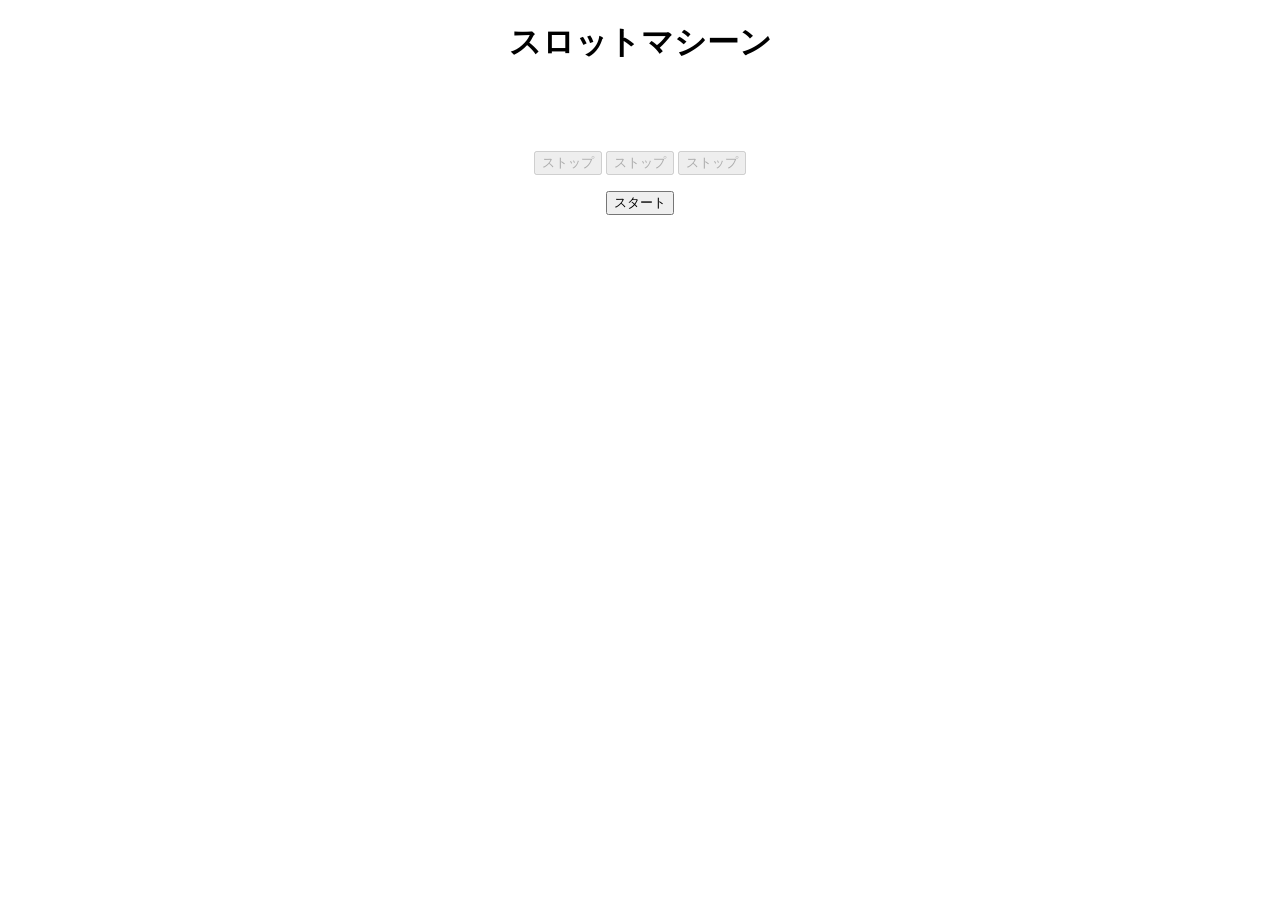
==== slotmachine/index.html @ a1a46f67 "スロット（通常問題）" ====
<!DOCTYPE html>
<html lang="ja">
<head>
    <meta charset="UTF-8">
    <meta name="viewport" content="width=device-width, initial-scale=1.0">
    <link rel="stylesheet" href="./style.css">
    <title>スロットマシーン</title>
</head>
<body>
    <h1>スロットマシーン</h1>
    <div class="slot-wrap">
        <!-- 追加チャレンジ問題 -->

        <!-- <div class="slot upper-slot">
            <p id="nowTime4"></p>
            <p id="nowTime5"></p>
            <p id="nowTime6"></p>
        </div> -->

        <!-- 追加チャレンジ問題 ここまで -->

        <div class="slot middle-slot">
            <p id="nowTime1"></p>
            <p id="nowTime2"></p>
            <p id="nowTime3"></p>
        </div>
        
        <!-- 追加チャレンジ問題 -->

        <!-- <div class="slot downer-slot">
            <p id="nowTime7"></p>
            <p id="nowTime8"></p>
            <p id="nowTime9"></p>
        </div> -->

        <!-- 追加チャレンジ問題 ここまで -->

        <!-- <div class="slot">
            <div id="slot0">2</div>
            <input type="button" value="STOP" id="stop0">
        </div>
        
        <div class="slot">
            <div id="slot1">5</div>
            <input type="button" value="STOP" id="stop1">
        </div>
        
        <div class="slot">
            <div id="slot2">8</div>
            <input type="button" value="STOP" id="stop2">
        </div>
        <input type="button" value="RESET" id="reset">
    </div> -->
    <form>
        <input type="button" name="" id="setTime1" value="ストップ">
        <input type="button" name="" id="setTime2" value="ストップ">
        <input type="button" name="" id="setTime3" value="ストップ">
        <input type="button" id="startTimer" value="スタート"></input>
    </form>
    <script src="./main.js"></script>
</body>
</html>
---- slotmachine/style.css ----
body {
  text-align: center;
}
p {
  display: inline-block;
  font-size: 30px;
}
#setTime {
  width: 100;
}
#startTimer {
  display: block;
  margin: 0 auto;
}

#startTimer {
    margin-top: 1rem;
}

/*  チャレンジ問題 */

/* .slot-wrap {
  height: 160px;
}

.slot {
  height: 40px;
} */

/*  チャレンジ問題  ここまで */
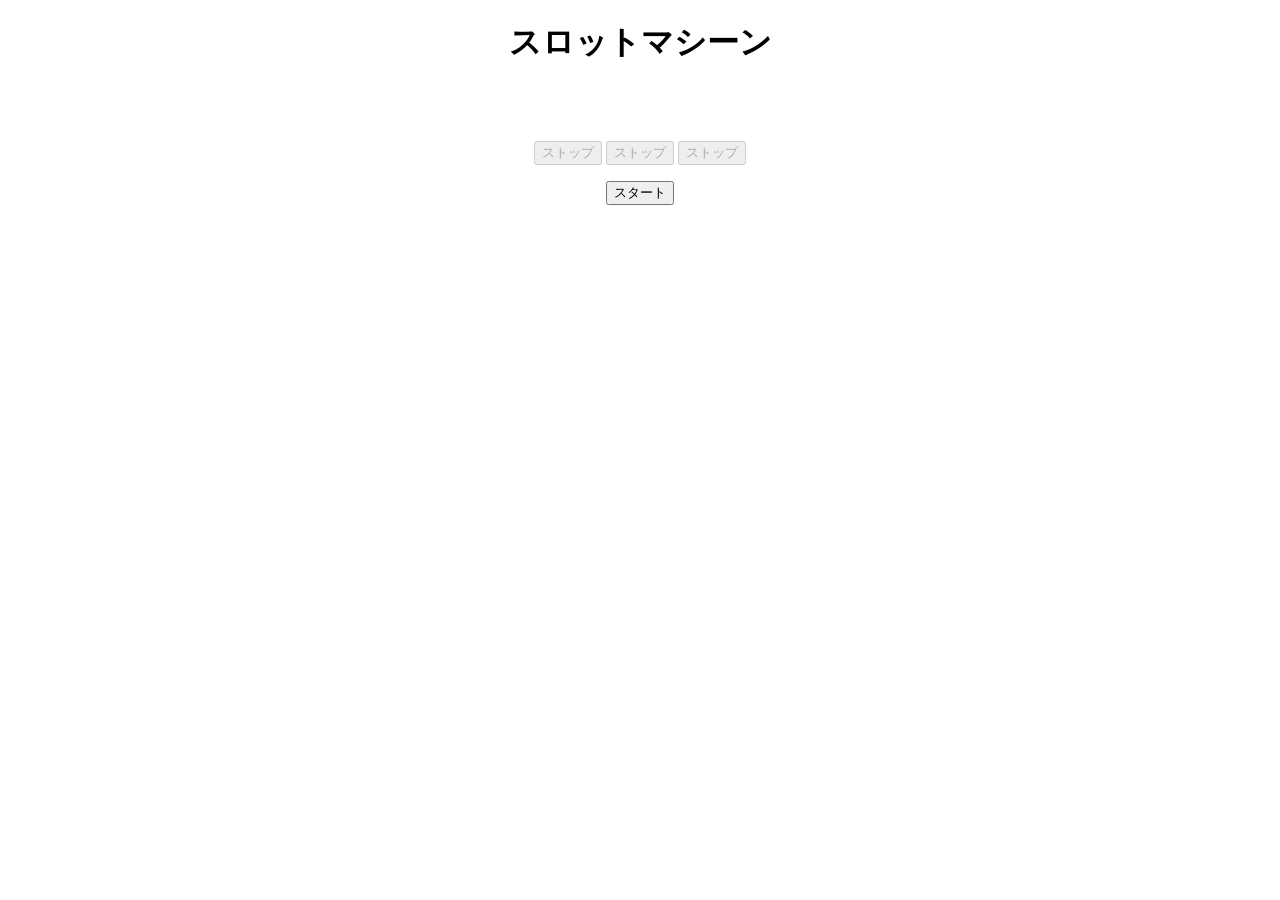
==== commit 2ecec108: "スロット発展問題ver追加" ====
--- a/slotmachine/index.html
+++ b/slotmachine/index.html
@@ -11,46 +11,28 @@
     <div class="slot-wrap">
         <!-- 追加チャレンジ問題 -->
 
-        <!-- <div class="slot upper-slot">
-            <p id="nowTime4"></p>
-            <p id="nowTime5"></p>
-            <p id="nowTime6"></p>
-        </div> -->
+        <div class="slot upper-slot">
+            <p id="nowTime1"></p>
+            <p id="nowTime2"></p>
+            <p id="nowTime3"></p>
+        </div>
 
         <!-- 追加チャレンジ問題 ここまで -->
 
         <div class="slot middle-slot">
-            <p id="nowTime1"></p>
-            <p id="nowTime2"></p>
-            <p id="nowTime3"></p>
+            <p id="nowTime4"></p>
+            <p id="nowTime5"></p>
+            <p id="nowTime6"></p>
         </div>
         
         <!-- 追加チャレンジ問題 -->
 
-        <!-- <div class="slot downer-slot">
+        <div class="slot downer-slot">
             <p id="nowTime7"></p>
             <p id="nowTime8"></p>
             <p id="nowTime9"></p>
-        </div> -->
+        </div>
 
-        <!-- 追加チャレンジ問題 ここまで -->
-
-        <!-- <div class="slot">
-            <div id="slot0">2</div>
-            <input type="button" value="STOP" id="stop0">
-        </div>
-        
-        <div class="slot">
-            <div id="slot1">5</div>
-            <input type="button" value="STOP" id="stop1">
-        </div>
-        
-        <div class="slot">
-            <div id="slot2">8</div>
-            <input type="button" value="STOP" id="stop2">
-        </div>
-        <input type="button" value="RESET" id="reset">
-    </div> -->
     <form>
         <input type="button" name="" id="setTime1" value="ストップ">
         <input type="button" name="" id="setTime2" value="ストップ">
--- a/slotmachine/style.css
+++ b/slotmachine/style.css
@@ -3,6 +3,7 @@
 }
 p {
   display: inline-block;
+  margin: 0;
   font-size: 30px;
 }
 #setTime {
@@ -17,6 +18,10 @@
     margin-top: 1rem;
 }
 
+.match {
+  color: red;
+}
+
 /*  チャレンジ問題 */
 
 /* .slot-wrap {
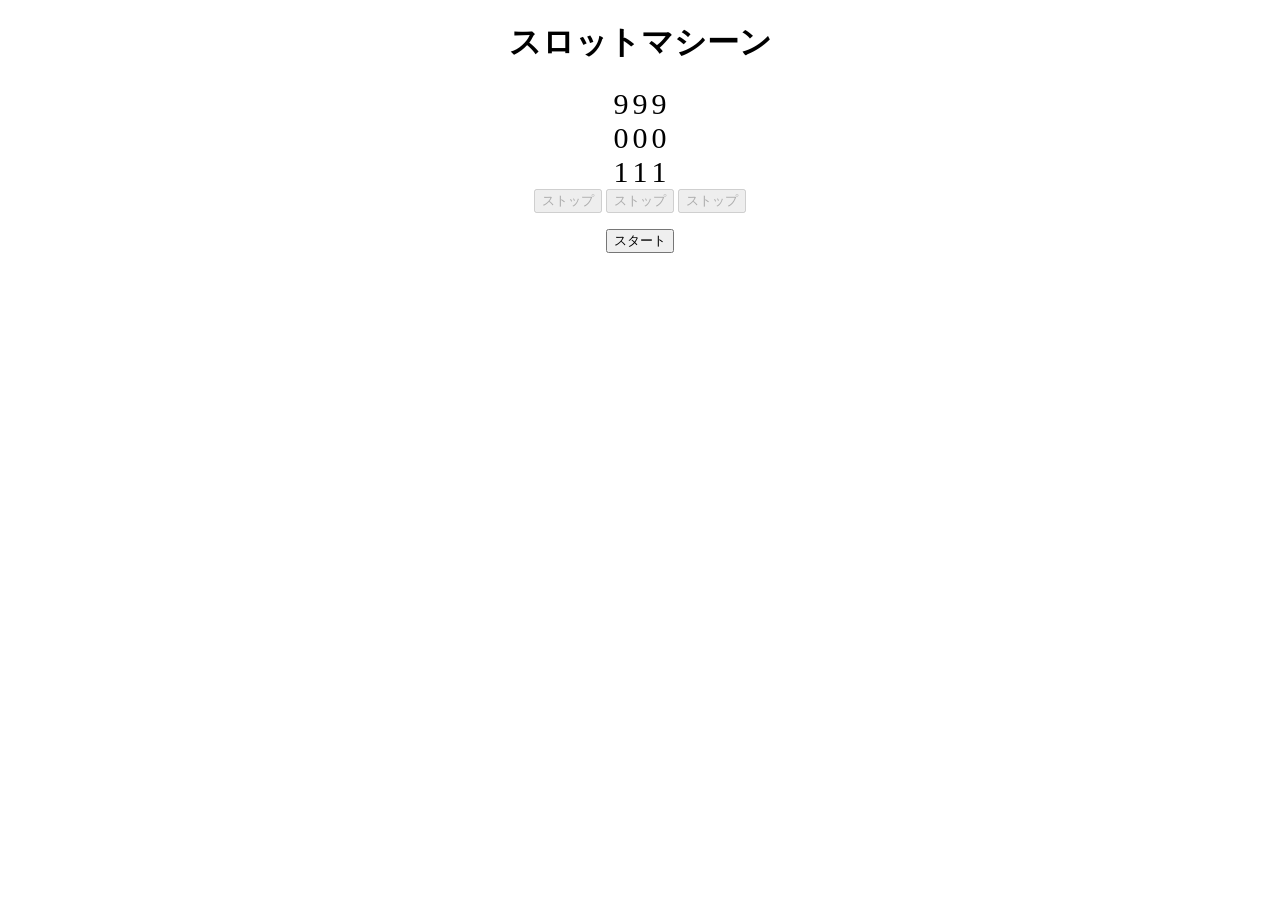
==== commit 67c34aa2: "main2.jsのリンク設定" ====
--- a/slotmachine/index.html
+++ b/slotmachine/index.html
@@ -39,6 +39,7 @@
         <input type="button" name="" id="setTime3" value="ストップ">
         <input type="button" id="startTimer" value="スタート"></input>
     </form>
-    <script src="./main.js"></script>
+    <!-- <script src="./main.js"></script> -->
+    <script src="./main2.js"></script>
 </body>
 </html>
